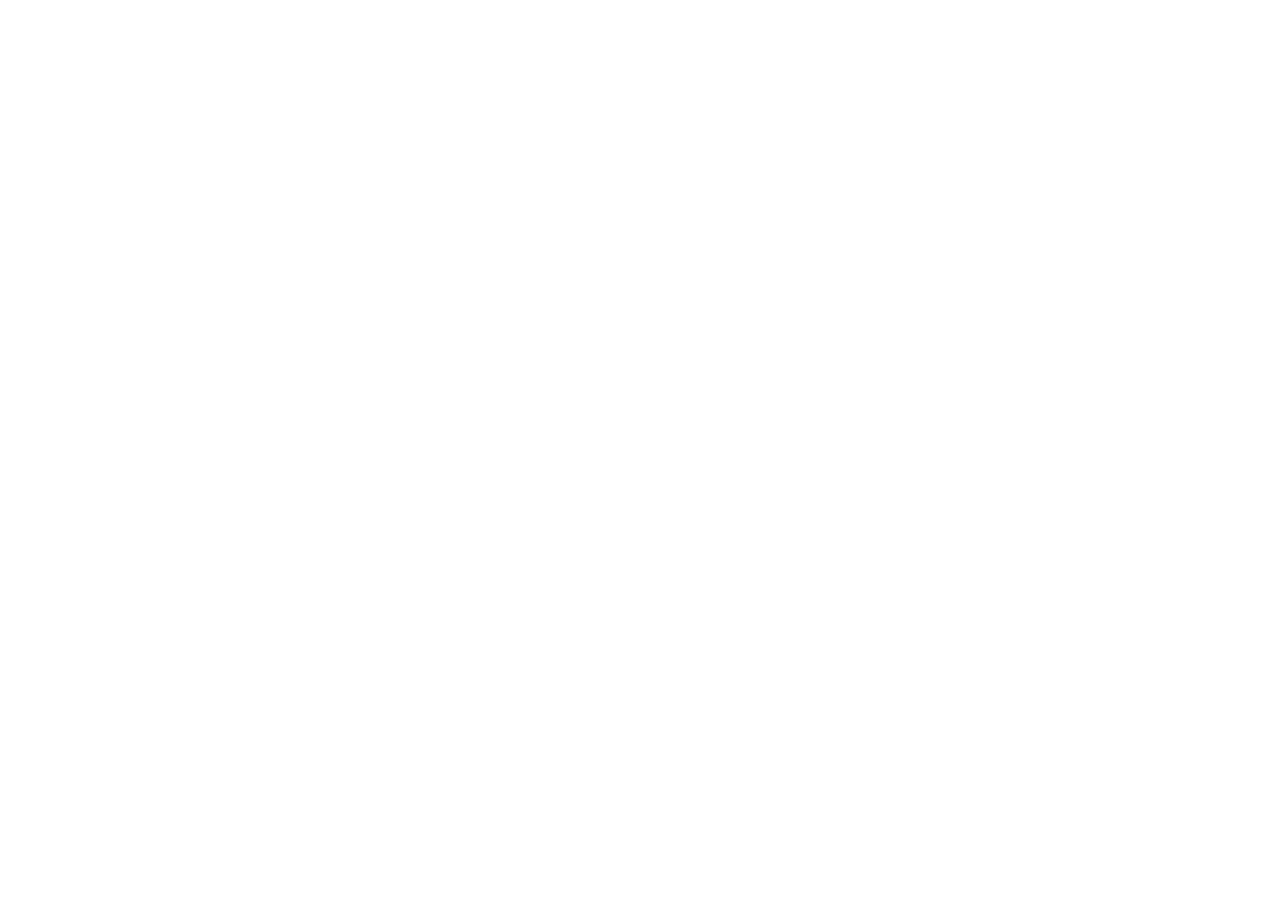
==== Avaliativo/index.html @ 86f8ed1b "criacao" ====
<!DOCTYPE html>
<html lang="pt-br">
<head>
    <meta charset="UTF-8">
    <link rel="stylesheet" href="style.css">
    <meta name="viewport" content="width=device-width, initial-scale=1.0">
    <title>Document</title>
</head>
<body>
    

    <script src="script.js"></script>
</body>
</html>
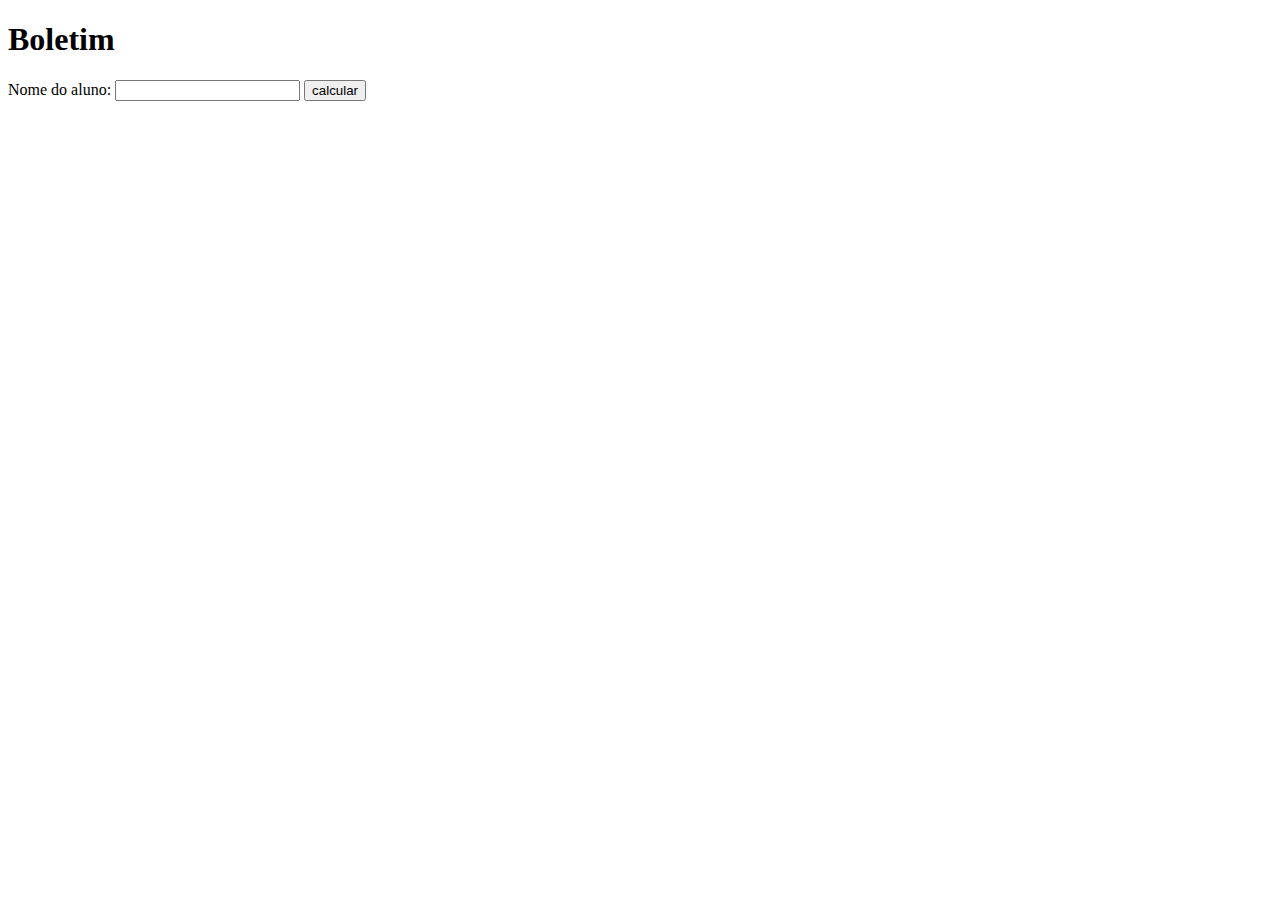
==== commit 921e724b: "1" ====
--- a/Avaliativo/index.html
+++ b/Avaliativo/index.html
@@ -1,14 +1,24 @@
 <!DOCTYPE html>
 <html lang="pt-br">
+
 <head>
     <meta charset="UTF-8">
     <link rel="stylesheet" href="style.css">
     <meta name="viewport" content="width=device-width, initial-scale=1.0">
     <title>Document</title>
 </head>
+
 <body>
-    
+    <h1>Boletim</h1>
+
+    <label for="nomeAluno">Nome do aluno:</label>
+    <input type="text" id="nomeAluno">
+    <button onclick="calcularNota()">calcular</button>
+    <div id="resultado"></div>
+
+
 
     <script src="script.js"></script>
 </body>
+
 </html>